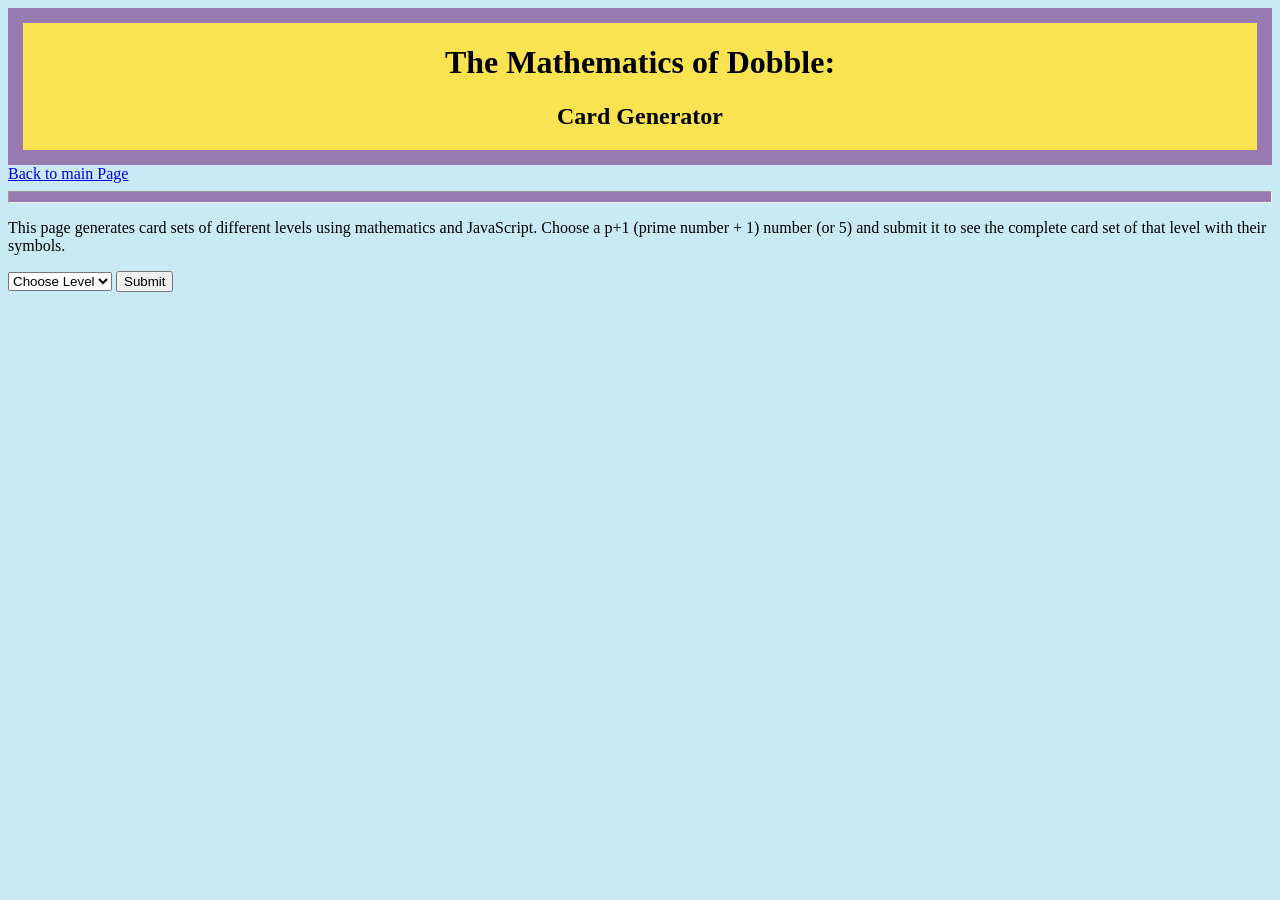
==== card_generator.html @ c33d8701 "complete upto lvl8" ====
<!DOCTYPE html>
<html lang="en">

<head>
    <meta name="viewport" content="width=device-width, initial-scale=1">
    <meta name=viewport content="width=device-width,initial-scale=1">
    <meta charset="utf-8" />
    <title>Dobble system</title>
    <link href="desarguesStyle.css" rel="stylesheet">
    <style>
        @import url('https://fonts.googleapis.com/css2?family=Luckiest+Guy&display=swap');
        @import url('https://fonts.googleapis.com/css2?family=Ubuntu:ital,wght@0,300;0,400;0,500;0,700;1,300;1,400;1,500;1,700&display=swap');
    </style>
</head>

<body style="background-color: #c9eaf4;">
    <div id="banner"
        style="border: 15px solid #9879b0; background-color: #fae351; min-width: 500px; justify-content: center; text-align: center; align-self: center;">
        <blockquote>
            <h1>The Mathematics of Dobble: </h1>
            <h2>Card Generator</h2>
        </blockquote>
    </div>
    <script src="card_gen.js"></script>
    <a style="font-size: medium;" href="index.html">Back to main Page</a>
    <hr style="height:10px; background-color:#9879b0">
    <!--<p id="testbox"></p>
    <button id="testbtn" onclick="testFieldBtn()">Finite field example</button>
    <p id="testboxN3"></p>
    <button id="testbtnN3" onclick="testFieldBtnN3()">Non-origin points example</button>
    <p id="testboxPP"></p>
    <button id="testbtnPP" onclick="testFieldBtnPP()">Points coordinates example</button>
    <p id="testboxLine"></p>
    <button id="testbtnLine" onclick="testFieldBtnLine()">Line example</button>
    <p id="orig"></p>
    <p id="testboxDict"></p>
    <button id="testbtnDict" onclick="testFieldBtnDict()">Dictionary example</button>
    <p id="testboxGeom"></p>
    <button id="testbtnGeom" onclick="testFieldBtnGeom()">Complete cards with symbols</button>-->
    <p>This page generates card sets of different levels using mathematics and JavaScript. Choose a p+1 (prime number + 1) number (or 5) and submit it to see the complete card set of that level with their symbols.</p>
    <select id="level" aria-placeholder="Choose Level">
        <option value="" >Choose Level</option>
        <option value="3">3</option>
        <option value="4">4</option>
        <option value="6">6</option>
        <option value="8">8</option>
        <option value="12">12</option>
    </select>
    <button onclick="inputLvl()">Submit</button> 
    <p id="testprint"></p>


</body>

</html>
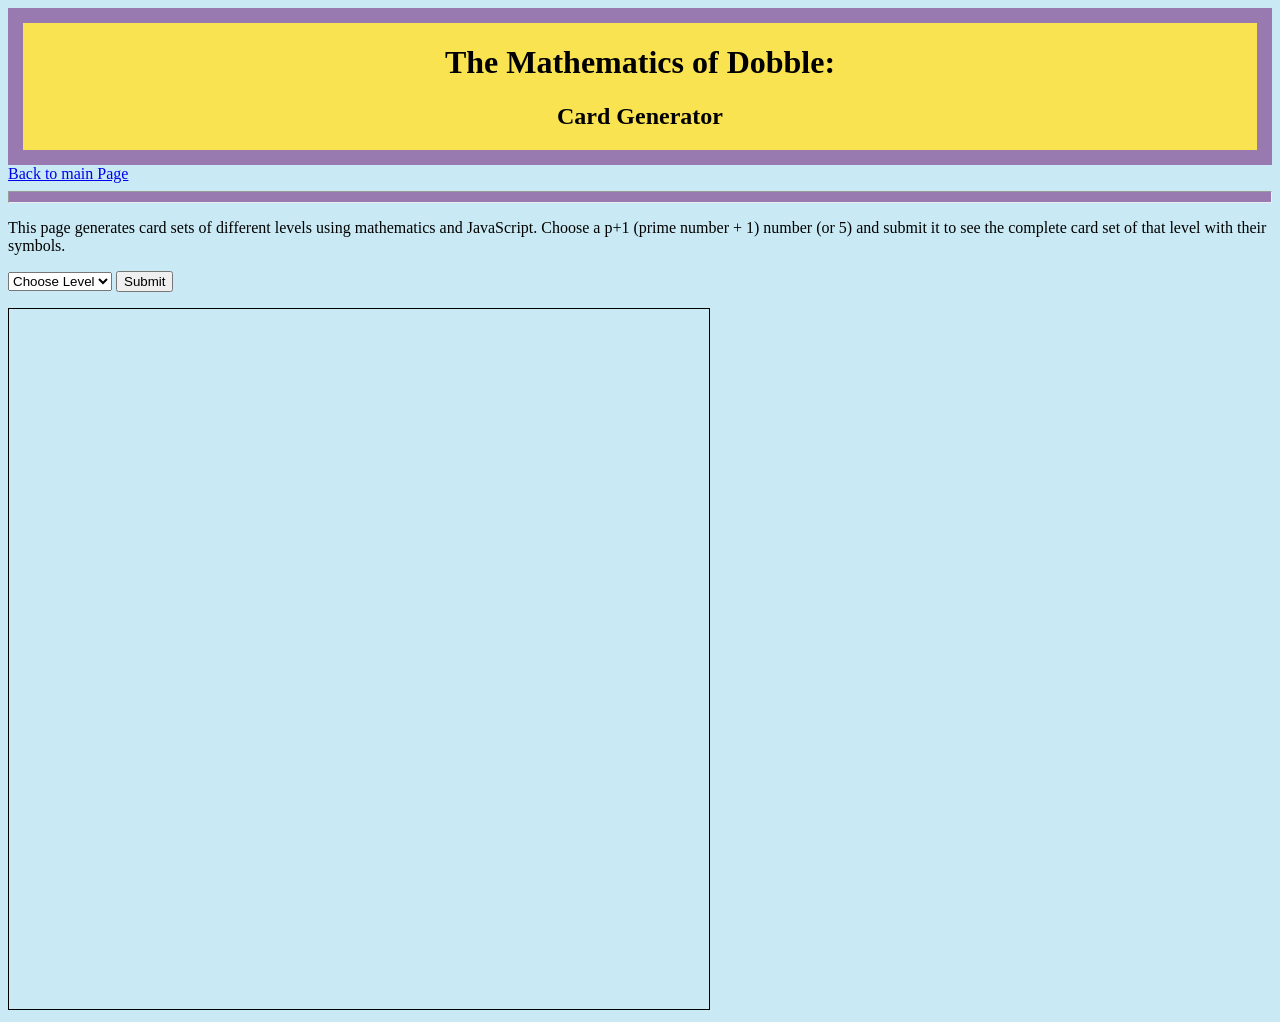
==== commit cc736499: "card generator progress + fixed l6" ====
--- a/card_generator.html
+++ b/card_generator.html
@@ -37,17 +37,21 @@
     <button id="testbtnDict" onclick="testFieldBtnDict()">Dictionary example</button>
     <p id="testboxGeom"></p>
     <button id="testbtnGeom" onclick="testFieldBtnGeom()">Complete cards with symbols</button>-->
-    <p>This page generates card sets of different levels using mathematics and JavaScript. Choose a p+1 (prime number + 1) number (or 5) and submit it to see the complete card set of that level with their symbols.</p>
+    <p>This page generates card sets of different levels using mathematics and JavaScript. Choose a p+1 (prime number +
+        1) number (or 5) and submit it to see the complete card set of that level with their symbols.</p>
     <select id="level" aria-placeholder="Choose Level">
-        <option value="" >Choose Level</option>
+        <option value="">Choose Level</option>
         <option value="3">3</option>
         <option value="4">4</option>
+        <option value="5">5</option>
         <option value="6">6</option>
+        <option value="7">7</option>
         <option value="8">8</option>
         <option value="12">12</option>
     </select>
-    <button onclick="inputLvl()">Submit</button> 
+    <button onclick="inputLvl()">Submit</button>
     <p id="testprint"></p>
+    <canvas style="border: 1px solid black;" id="canvas" width="700" height="700"></canvas>
 
 
 </body>
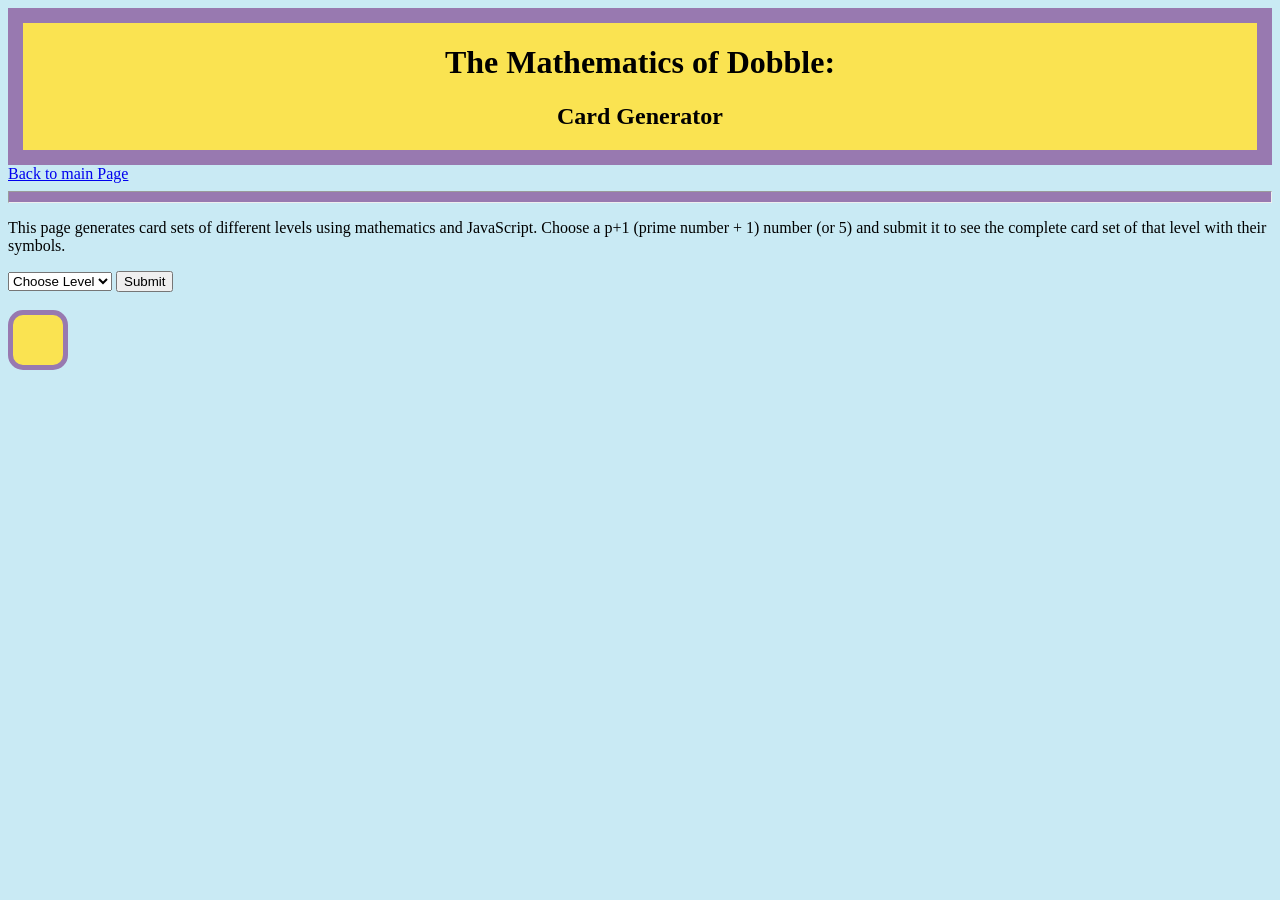
==== commit c0d2c1da: "card made." ====
--- a/card_generator.html
+++ b/card_generator.html
@@ -50,9 +50,10 @@
         <option value="12">12</option>
     </select>
     <button onclick="inputLvl()">Submit</button>
+    <br>
+    <br>
+    <canvas style="border: 1px solid black; background-color: #fae351; border: solid 5px #9879b0; border-radius: 15px;" id="canvas" width="50" height="50">CARDS</canvas>
     <p id="testprint"></p>
-    <canvas style="border: 1px solid black;" id="canvas" width="700" height="700"></canvas>
-
 
 </body>
 
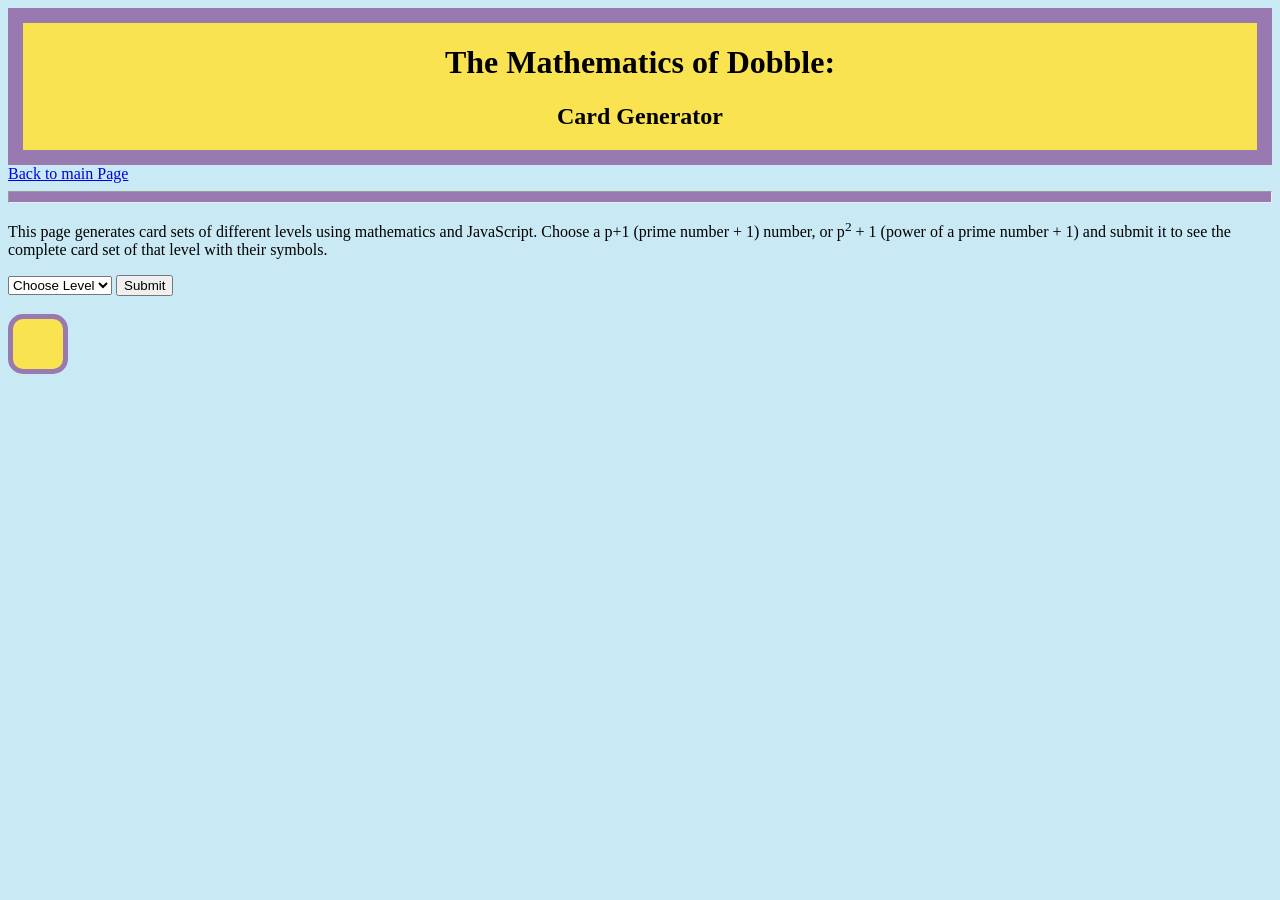
==== commit a4423ccd: "add 8,9 fields" ====
--- a/card_generator.html
+++ b/card_generator.html
@@ -38,7 +38,7 @@
     <p id="testboxGeom"></p>
     <button id="testbtnGeom" onclick="testFieldBtnGeom()">Complete cards with symbols</button>-->
     <p>This page generates card sets of different levels using mathematics and JavaScript. Choose a p+1 (prime number +
-        1) number (or 5) and submit it to see the complete card set of that level with their symbols.</p>
+        1) number, or p<sup>2</sup> + 1 (power of a prime number + 1) and submit it to see the complete card set of that level with their symbols.</p>
     <select id="level" aria-placeholder="Choose Level">
         <option value="">Choose Level</option>
         <option value="3">3</option>
@@ -47,6 +47,9 @@
         <option value="6">6</option>
         <option value="7">7</option>
         <option value="8">8</option>
+        <option value="9">9</option>
+        <option value="10">10</option>
+        <option value="11">11</option>
         <option value="12">12</option>
     </select>
     <button onclick="inputLvl()">Submit</button>
